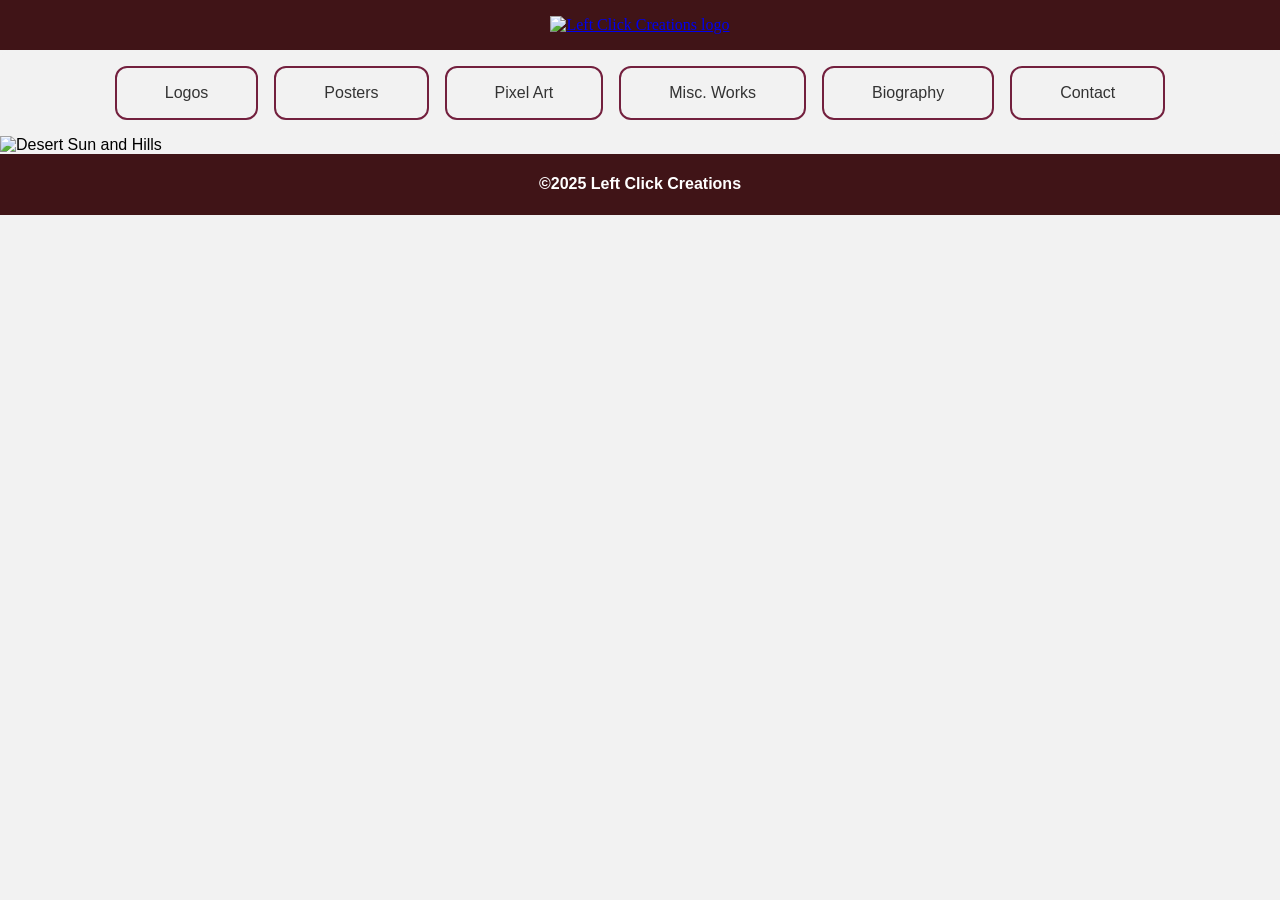
==== index.html @ 7584b005 "Add files via upload" ====
<!doctype html>
<html lang="en">
<head>
<meta charset="UTF-8">
<meta name="viewport" content="width=device-width, initial-scale=1.0">
<title>Home - LCC</title>
<link rel="icon" href="lcc_logo.ico" type="image/x-icon">
<link rel="stylesheet" href="portfolio_style.css" type="text/css">
</head>
<body>
	<header>
		<a href="index.html">
			<img class="logo" src="images/lcc_logo.svg" alt="Left Click Creations logo">
		</a>
	</header>
	<nav>
		<ul>
			<li><a href="logos.html">Logos</a></li>
			<li><a href="posters.html">Posters</a></li>
			<li><a href="pixel_art.html">Pixel Art</a></li>
			<li><a href="misc.html">Misc. Works</a></li>
			<li><a href="bio.html">Biography</a></li>
			<li><a href="contact.html">Contact</a></li>
		</ul>
	</nav>
	<main>
		<img class="splash" src="images/chipdunedirectorcut.png" alt="Desert Sun and Hills">
	</main>
	<footer>
<h4>©2025 Left Click Creations</h4>
	</footer>
</body>
</html>
---- portfolio_style.css ----
body {
	background-color: #F2F2F2;
	display: grid;
	grid-template-areas:
	'header'
	'nav'
	'content'
	'footer';
	grid-template-columns: 1fr;
	margin: 0;
}	
body header {
	grid-area: header;
	background: #401417;
	padding: 1rem;
	align-content: center;
	text-align: center;
}
nav {
	grid-area: nav;
	background-color: #F2F2F2;
	display: flex;
	justify-content: center;
	align-items: center;
	padding: 1rem 0;
	border-radius: 10px;
	font-family: sans-serif;
}
nav ul {
	list-style: none;
	margin: 0;
	padding: 0;
	display: flex;
	justify-content: center;
}
nav ul li {
	padding-left: 0.5rem;
	padding-right: 0.5rem;
	display: table;
}
nav ul li a {
	text-decoration: none;
	display: table-cell;
	padding-top: 1rem;
	padding-bottom: 1rem;
	padding-left: 3rem;
	padding-right: 3rem;
	border-style: solid;
	border-width: 2px;
	border-color: #73203E;
	border-radius: 12px;
	color: #333;
	background-color: #F2F2F2;
	font-weight: 500;
}
nav ul li a:hover {
	color: #F2F2F2;
	background-color: #73203E;
}
main {
	font-family: sans-serif;
}
main ul {
	display: grid;
	grid-template-columns: 1fr 1fr 1fr;
	grid-template-rows: auto;
}
main section p a{
	text-decoration: none;
}
footer {
	font-family: sans-serif;
	background-color: #401417;
	display: flex;
	justify-content: center;
}
footer h4 {
	text-align: center;
	color: white;
}
.cls-1 {
	fill: #a73353;
}
.cls-2 {
	fill: #fff;
}
.splash {
	width: 100%;
	height: auto;
}
.biosections {
	display: grid;
	grid-template-columns: 1fr 1fr;
	grid-column-gap: 1rem;
	margin-left: 1rem;
	margin-right: 1rem;
}
.memyselfi {
	width: auto;
	height: 50%;
}
.foot-nav ul li {
	align-content: center
}
.sites {
	padding: 0.5rem;
	width: auto;
	height: 3rem;
}
/* CONTACT AREA — UPDATED TO MATCH SUGGESTED FORM LEFT / ICONS RIGHT */
.row {
	display: flex;
	flex-wrap: wrap;
	padding: 0 4px;
}

/* Create two equal columns that sits next to each other */
.column {
	flex: 25%;
	max-width: 25%;
	padding: 0 4px;
}

.column img {
	margin-top: 8px;
	vertical-align: middle;
	width: 100%;
}

@media screen and (max-width: 800px) {
	.row {
		flex: 50%;
		max-width: 50%;
	}
}

@media screen and (max-width: 600px) {
	.row {
		flex: 100%;
		max-width: 100%;
	}
}
.contactsections {
    display: flex;
    flex-direction: column; /* mobile first */
    gap: 2rem;
    margin-top: 2rem;
	margin-left: 1rem;
}

/* LEFT SIDE — FORM */
.contact-form {
    display: flex;
    flex-direction: column;
    gap: 1rem;
	margin-left: 1rem;
}

.contact-form input,
.contact-form textarea {
    padding: 10px;
    border: 1px solid #ccc;
    border-radius: 6px;
}

.contact-form button {
    padding: 12px;
    background: #401417;
    color: white;
    border: none;
    border-radius: 6px;
    cursor: pointer;
}

/* RIGHT SIDE — SOCIAL ICONS */
.socials {
    text-align: left;
}

.socials h3 {
    margin-bottom: 0.5rem;
    color: #401417;
}

.icons {
    display: flex;
    gap: 10px;
    flex-wrap: wrap;
}

.icon {
    padding: 10px 14px;
    border-radius: 6px;
    text-decoration: none;
    color: white;
    font-size: 14px;
}

.logo {
	width: 15vw;
	height: auto;
}

.socialicon {
	width: 1vw;
	height: auto;
	align-items: baseline;
}

.bs { background: #1185FE; }
.tw { background: #1da1f2; }
.em { background: #000000; }

/* DESKTOP — FORM LEFT, SOCIALS RIGHT */
@media (min-width: 768px) {
    .contactsections {
        flex-direction: row;
        justify-content: space-between;
        align-items: flex-start;
    }

    .contact-form {
        flex: 1;
    }

    .socials {
        flex: 0.5;
    }
}
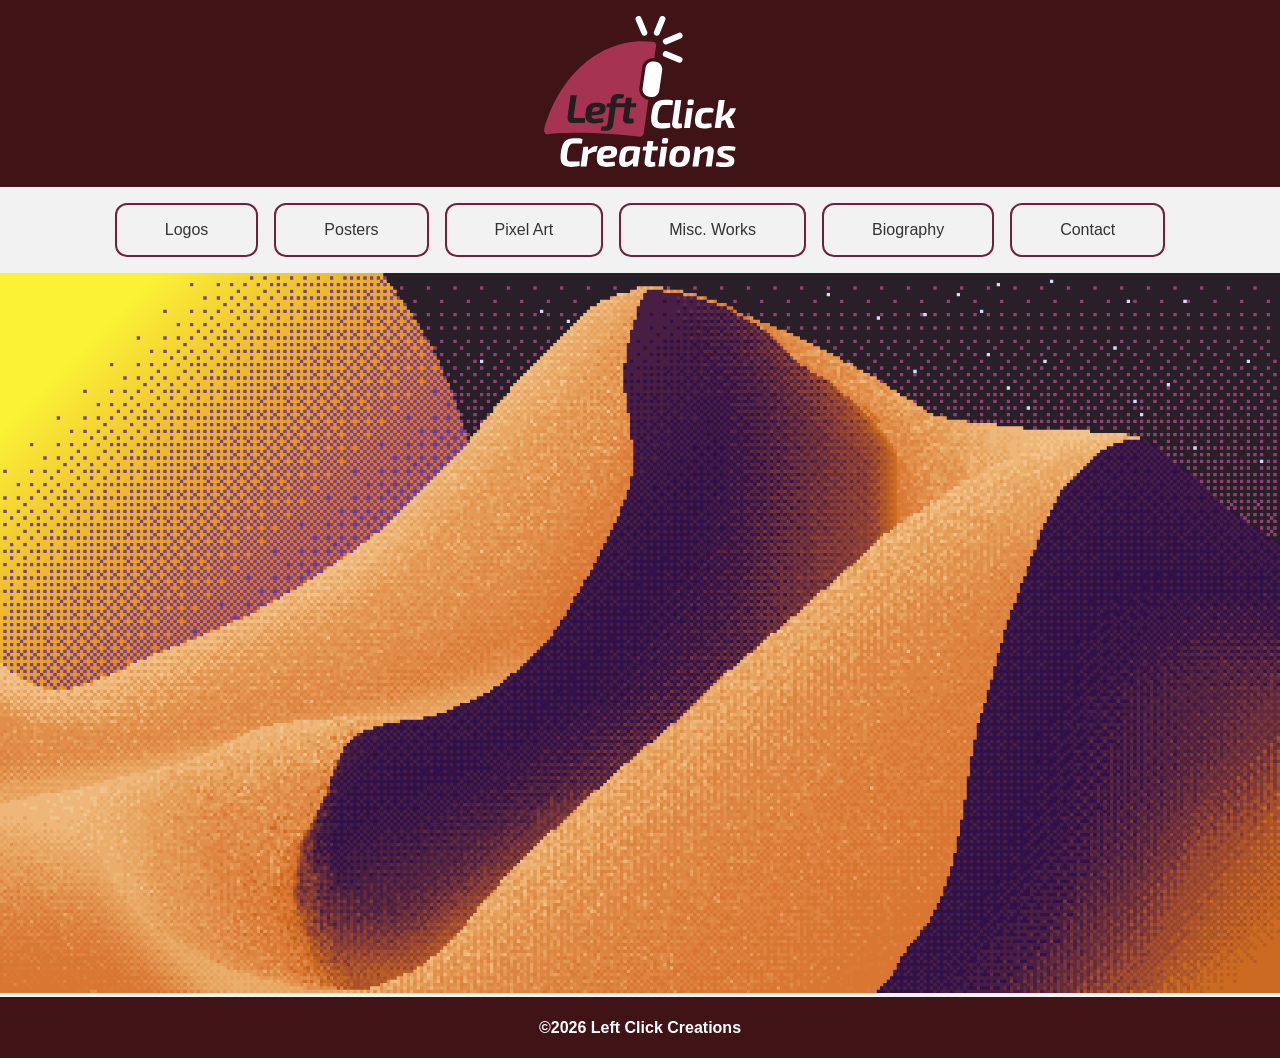
==== commit f585a7c4: "Add files via upload" ====
--- a/index.html
+++ b/index.html
@@ -27,7 +27,7 @@
 		<img class="splash" src="images/chipdunedirectorcut.png" alt="Desert Sun and Hills">
 	</main>
 	<footer>
-<h4>©2025 Left Click Creations</h4>
+<h4>©2026 Left Click Creations</h4>
 	</footer>
 </body>
 </html>
